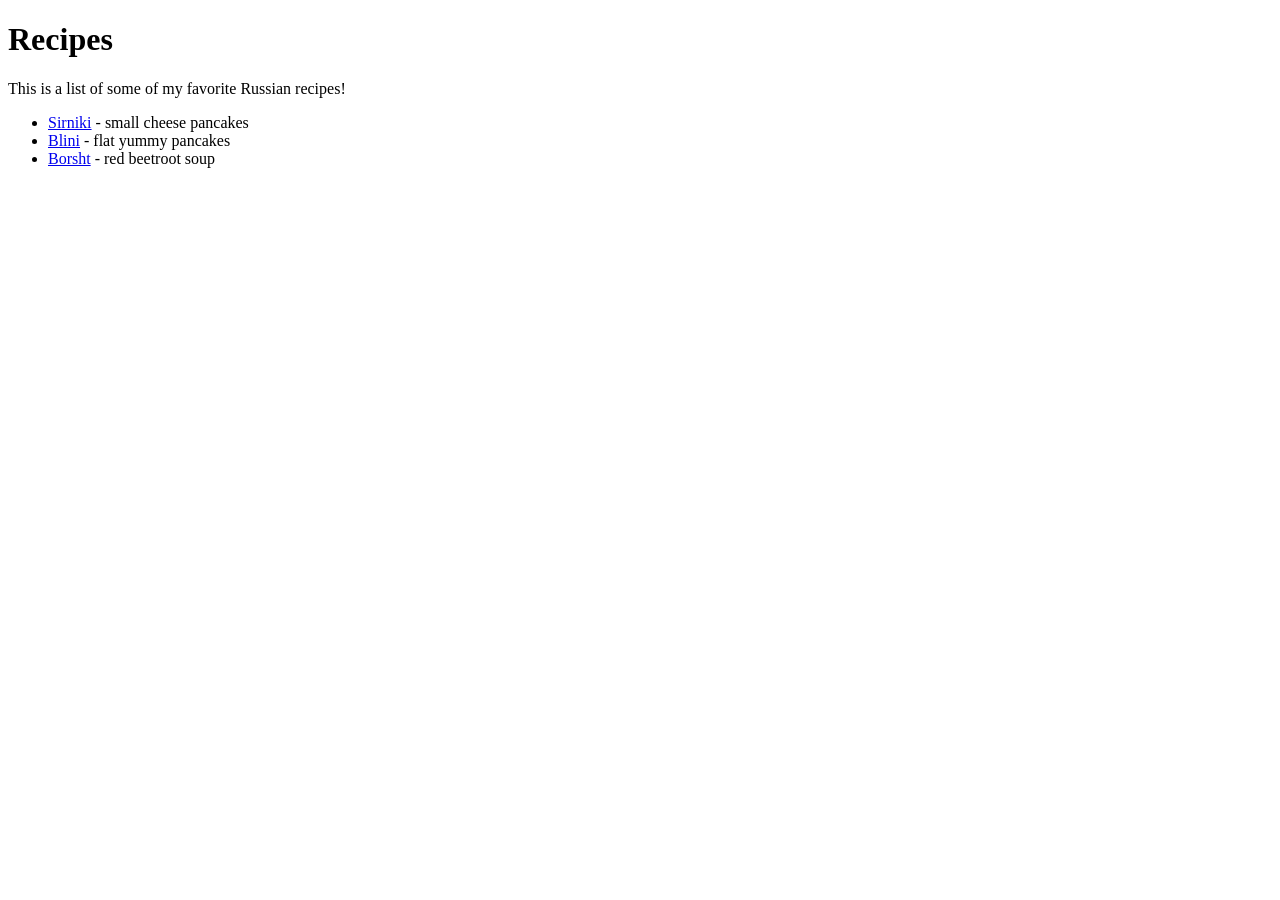
==== src/index.html @ 2c464060 "Added index, blini, and sirniki" ====
<!doctype html>
<html lang="en">
  <head>
    <meta charset="UTF-8" />
    <meta name="viewport" content="width=device-width, initial-scale=1.0" />
    <title>Recipes</title>
  </head>
  <body>
    <h1>Recipes</h1>
    <p>This is a list of some of my favorite Russian recipes!</p>
    <ul>
      <li>
        <a href="recipes/sirniki.html">Sirniki</a> - small cheese pancakes
      </li>
      <li><a href="recipes/blini.html">Blini</a> - flat yummy pancakes</li>
      <li><a href="recipes/borsht.html">Borsht</a> - red beetroot soup</li>
    </ul>
  </body>
</html>
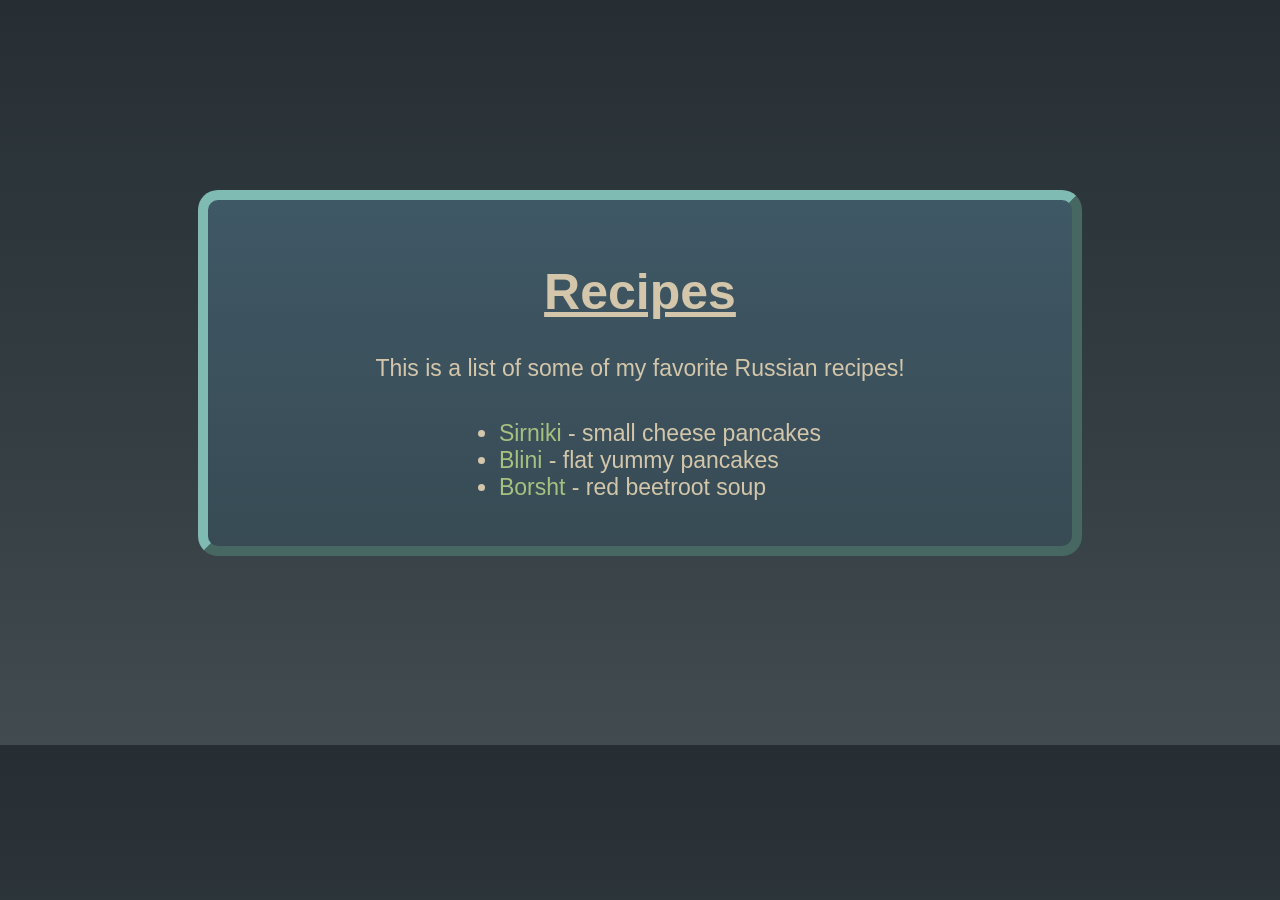
==== commit 43442b48: "CSS customization" ====
--- a/src/index.html
+++ b/src/index.html
@@ -3,17 +3,20 @@
   <head>
     <meta charset="UTF-8" />
     <meta name="viewport" content="width=device-width, initial-scale=1.0" />
+    <link rel="stylesheet" href="style.css" />
     <title>Recipes</title>
   </head>
   <body>
-    <h1>Recipes</h1>
-    <p>This is a list of some of my favorite Russian recipes!</p>
-    <ul>
-      <li>
-        <a href="recipes/sirniki.html">Sirniki</a> - small cheese pancakes
-      </li>
-      <li><a href="recipes/blini.html">Blini</a> - flat yummy pancakes</li>
-      <li><a href="recipes/borsht.html">Borsht</a> - red beetroot soup</li>
-    </ul>
+    <div class="container recipe-list">
+      <h1>Recipes</h1>
+      <p>This is a list of some of my favorite Russian recipes!</p>
+      <ul>
+        <li>
+          <a href="recipes/sirniki.html">Sirniki</a> - small cheese pancakes
+        </li>
+        <li><a href="recipes/blini.html">Blini</a> - flat yummy pancakes</li>
+        <li><a href="recipes/borsht.html">Borsht</a> - red beetroot soup</li>
+      </ul>
+    </div>
   </body>
 </html>
--- a/src/style.css
+++ b/src/style.css
@@ -0,0 +1,53 @@
+* {
+  font-family: "Franklin Gothic Medium", "Arial Narrow", Arial, sans-serif;
+  color: #d3c6aa;
+  font-size: 23px;
+}
+
+a {
+  color: #a7c080;
+  text-decoration: none;
+}
+
+.container {
+  background: linear-gradient(#3f5865, #384b55);
+  padding: 30px;
+  border-radius: 20px;
+  border: 10px outset;
+  border-color: #7fbbb3;
+  margin: 150px;
+  text-align: center;
+}
+
+body {
+  background: linear-gradient(#272e33, #2e383c, #374145, #414b50);
+}
+
+ul,
+ol {
+  display: inline-block;
+  text-align: left;
+  margin: 15px;
+}
+
+ol li {
+  margin-bottom: 15px;
+}
+
+.recipe-list {
+  margin: 15%;
+}
+
+h1 {
+  font-size: 50px;
+  font-family: Verdana, Geneva, Tahoma, sans-serif;
+  text-decoration: underline;
+}
+
+h2 {
+  font-size: 35px;
+}
+
+h3 {
+  font-size: 30px;
+}
